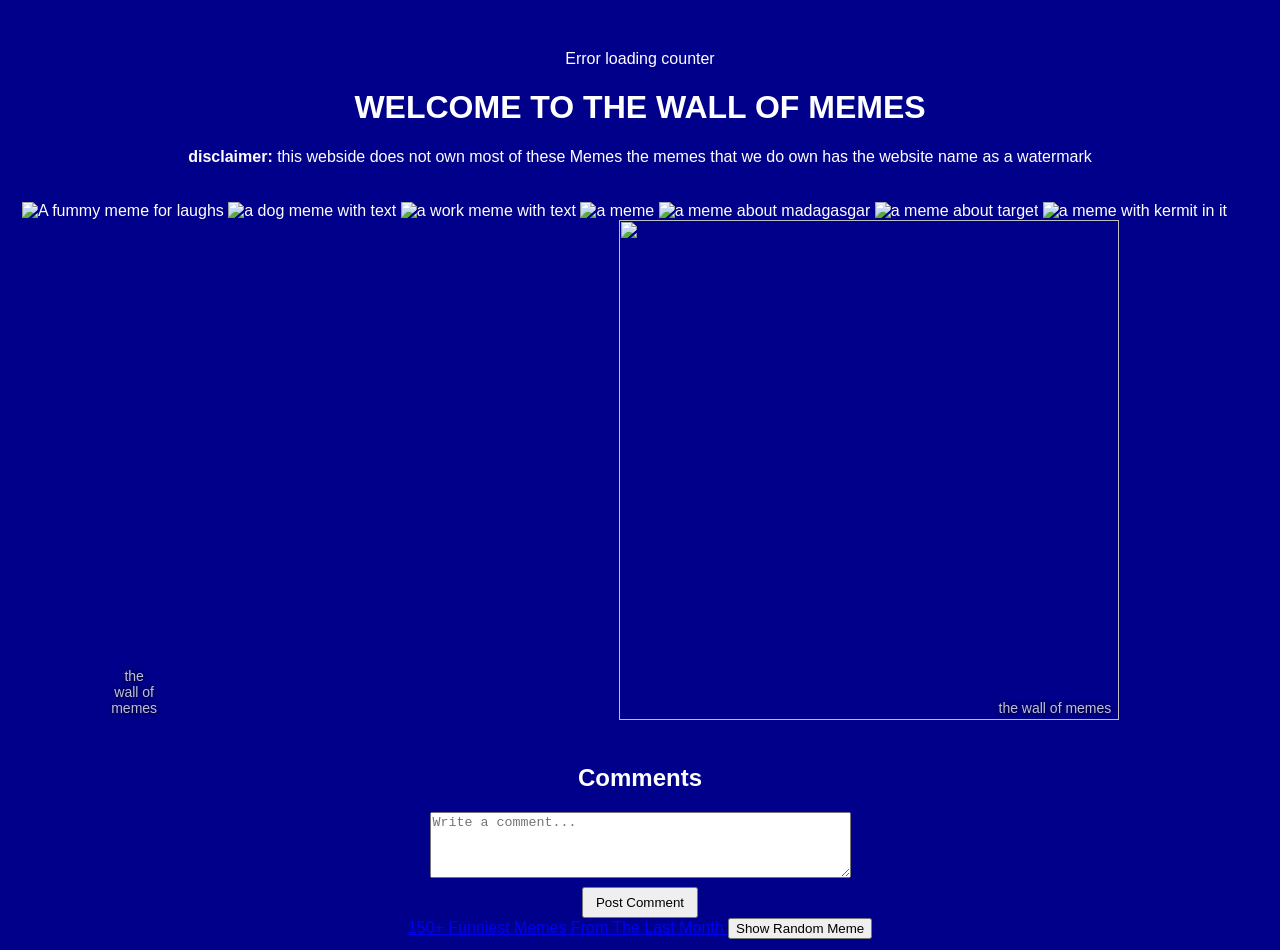
==== index.html @ 1277c08f "forced change" ====
<!DOCTYPE html>
<html>
<head>
  <title>THE WALL OF MEMES</title>
  <link rel="stylesheet" href="./style.css">
</head>
<body>
  <span id="counterDisplay">Loading...</span>

  <h1>WELCOME TO THE WALL OF MEMES</h1>
<p><strong>disclaimer:</strong> this webside does not own most of these Memes the memes that we do own has the website name as a watermark</p>
<section id="memes">
<img src="https://brobible.com/wp-content/uploads/2023/03/funny-procrastination-memes.jpg" alt="A fummy meme for laughs" width="500" />
<img src="https://www.boredpanda.com/blog/wp-content/uploads/2023/06/relatable-funny-memes-jokes-cover_800.jpg" alt=" a dog meme with text" width="500" />
<img src="https://www.boredpanda.com/blog/wp-content/uploads/2022/09/relatable-funny-memes-cover_800.png" alt="a work meme with text" width="500" />
<img src="https://hotinsocialmedia.com/wp-content/uploads/2020/08/05-2.jpg" alt="a meme" width="500" />
<img src="https://static.boredpanda.com/blog/wp-content/uploads/2022/09/relatable-funny-memes-66-6329c40882c19__700.jpg" alt="a meme about madagasgar" width="500" />
<img src="https://static.boredpanda.com/blog/wp-content/uploads/2022/09/relatable-funny-memes-73-6329c72572ef4__700.jpg" alt="a meme about target" width="500" />
<img src="https://static.boredpanda.com/blog/wp-content/uploads/2022/09/relatable-funny-memes-22-63284d45ebe28__700.jpg" alt="a meme with kermit in it" width="500" />
<img src="https://static.boredpanda.com/blog/wp-content/uploads/2022/09/relatable-funny-memes-65-63282025e6bdf__700.jpg" alt="" width="500" />
<img src="https://static.boredpanda.com/blog/wp-content/uploads/2022/09/relatable-funny-memes-70-6329c5f29b935__700.jpg" alt="" width="500" />
<img src="https://static.boredpanda.com/blog/wp-content/uploads/2022/09/relatable-funny-memes-34-63281fe6a43d5__700.jpg" alt="" width="500" />
<img src="https://static.boredpanda.com/blog/wp-content/uploads/2022/09/relatable-funny-memes-25-63285008e84cd__700.jpg" alt="" width="500" />
<img src="https://static.boredpanda.com/blog/wp-content/uploads/2022/09/relatable-funny-memes-17-63281fc68b90e__700.jpg" alt="" width="500" />
<img src="https://static.boredpanda.com/blog/wp-content/uploads/2022/09/relatable-funny-memes-18-632849496a255__700.jpg" alt="" width="500" />
<img src="https://static.boredpanda.com/blog/wp-content/uploads/2023/06/relatable-funny-memes-jokes-31-6492a712c0540__700.jpg" alt="" width="500" />
<img src="https://i.kym-cdn.com/photos/images/facebook/002/455/325/a5d.png" alt="" width="500" />
<div class="meme">
<img src="https://cdn.imageurlgenerator.com/uploads/479279be-6ec1-40d3-a1d0-863fde8b6946.png" alt="" width="750" />
</div>
<img src="https://static.boredpanda.com/blog/wp-content/uploads/2023/09/9-64f1d66c37132__700.jpg" alt="" width="500">
<img src="https://static.boredpanda.com/blog/wp-content/uploads/2023/09/13-64f1d9f04a73b__700.jpg" alt="" width="500">
<img src="https://static.boredpanda.com/blog/wp-content/uploads/2023/08/4-64f074448cab8__700.jpg" alt="" width="500">
<img src="https://static.boredpanda.com/blog/wp-content/uploads/2023/09/14-64f1da7977673__700.jpg" alt="" width="500">
<img src="https://static.boredpanda.com/blog/wp-content/uploads/2023/09/16-64f1dc7dc8863__700.jpg" alt="" width="500">
<img src="https://static.boredpanda.com/blog/wp-content/uploads/2023/09/15-64f1dba01484f__700.jpg" alt="" width="500">
<img src="https://static.boredpanda.com/blog/wp-content/uploads/2023/08/10-64f07c0a20a9f__700.jpg" alt="" width="500">
<img src="https://static.boredpanda.com/blog/wp-content/uploads/2023/09/25-64f1dfad9bfeb__700.jpg" alt="" width="500">
<img src="https://static.boredpanda.com/blog/wp-content/uploads/2023/08/14-64eef5d2bf61f__700.jpg" alt="" width="500">
<img src="https://static.boredpanda.com/blog/wp-content/uploads/2023/08/75-64eefe711505f__700.jpg" alt="" width="500">
<img src="https://static.boredpanda.com/blog/wp-content/uploads/2023/08/3-64f07301ca781__700.jpg" alt="" width="500">
<img src="https://static.boredpanda.com/blog/wp-content/uploads/2023/08/8-64eef56d2504a__700.jpg" alt="" width="500">
<img src="https://static.boredpanda.com/blog/wp-content/uploads/2024/05/funny-uncomfortable-memes-88-66543c8495205__700.jpg" alt="" width="500">
<img src="https://static.boredpanda.com/blog/wp-content/uploads/2023/03/0d-6426d1ac75e7c__700.jpg" alt="" width="500">
<img src="https://static.boredpanda.com/blog/wp-content/uploads/2023/03/0b-6426a54669f15__700.jpg" alt="" width="500">
<img src="https://static.boredpanda.com/blog/wp-content/uploads/2023/03/0b-6426a2c9f3615__700.jpg" alt="" width="500">
<img src="https://static.boredpanda.com/blog/wp-content/uploads/2023/03/98-6426886440e6d__700.jpg" alt="" width="500">
<img src="https://static.boredpanda.com/blog/wp-content/uploads/2023/03/0b-64269ea0d79f6__700.jpg" alt="" width="500">
<img src="https://static.boredpanda.com/blog/wp-content/uploads/2023/03/0a-64269791ed1b9__700.jpg" alt="" width="500">
<img src="https://static.boredpanda.com/blog/wp-content/uploads/2023/03/0d-6426c7886fce8__700.jpg" alt="" width="500">
<img src="https://static.boredpanda.com/blog/wp-content/uploads/2023/03/57-64268800d4827__700.jpg" alt="" width="500">
<img src="https://static.boredpanda.com/blog/wp-content/uploads/2023/03/20-642687ab9344a__700.jpg" alt="" width="500">
<img src="https://static.boredpanda.com/blog/wp-content/uploads/2023/03/101-6426bb12e66a4__700.jpg" alt="" width="500">
<img src="https://static.boredpanda.com/blog/wp-content/uploads/2023/03/30-642687c333daa__700.jpg" alt="" width="500">
<img src="https://static.boredpanda.com/blog/wp-content/uploads/2023/03/91-64268853450c4__700.jpg" alt="" width="500">
<img src="https://static.boredpanda.com/blog/wp-content/uploads/2023/03/75-6426882f2cc46__700.jpg" alt="" width="500">
<img src="https://static.boredpanda.com/blog/wp-content/uploads/2023/03/62-6426880d2f157__700.jpg" alt="" width="500">
<img src="https://static.boredpanda.com/blog/wp-content/uploads/2023/03/76-6426883130195__700.jpg" alt="" width="500">
<img src="https://static.boredpanda.com/blog/wp-content/uploads/2023/03/65-642688164e1a7__700.jpg" alt="" width="500">
<img src="https://static.boredpanda.com/blog/wp-content/uploads/2023/03/51-642687f246e83__700.jpg" alt="" width="500">
<img src="https://static.boredpanda.com/blog/wp-content/uploads/2023/03/96-6426885f3f94c__700.jpg" alt="" width="500">
<img src="https://static.boredpanda.com/blog/wp-content/uploads/2023/03/78-642688353083e__700.jpg" alt="" width="500">
<img src="https://static.boredpanda.com/blog/wp-content/uploads/2023/03/39-642687d63ccd5__700.jpg" alt="" width="500">
<img src="https://static.boredpanda.com/blog/wp-content/uploads/2023/03/54-642687fa44fde__700.jpg" alt="" width="500">
<img src="https://static.boredpanda.com/blog/wp-content/uploads/2022/09/relatable-funny-memes-17-63283cbb7142b__700.jpg" alt="" width="500">
<img src="https://static.boredpanda.com/blog/wp-content/uploads/2022/09/relatable-funny-memes-45-63281ffb5bf72__700.jpg" alt="" width="500">
<img src="https://static.boredpanda.com/blog/wp-content/uploads/2022/09/relatable-funny-memes-81-632820520300b__700.jpg" alt="" width="500">
<img src="https://static.boredpanda.com/blog/wp-content/uploads/2022/09/relatable-funny-memes-104-6328208ecef42__700.jpg" alt="" width="500">
<img src="https://static.boredpanda.com/blog/wp-content/uploads/2022/09/relatable-funny-memes-51-6328200610d67__700.jpg" alt="" width="500">
<img src="https://static.boredpanda.com/blog/wp-content/uploads/2022/09/relatable-funny-memes-108-63282096a60f8__700.jpg" alt="" width="500">
<img src="https://static.boredpanda.com/blog/wp-content/uploads/2022/09/relatable-funny-memes-76-63282044c800c__700.jpg" alt="" width="500">
<img src="https://static.boredpanda.com/blog/wp-content/uploads/2022/09/relatable-funny-memes-90-6328206ae68d9__700.jpg" alt="" width="500">
<img src="https://static.boredpanda.com/blog/wp-content/uploads/2022/09/relatable-funny-memes-8-63281fb3c3805__700.jpg" alt="" width="500">
<img src="https://static.boredpanda.com/blog/wp-content/uploads/2022/09/relatable-funny-memes-75-63282041d4fb2__700.jpg" alt="" width="500">
<img src="https://static.boredpanda.com/blog/wp-content/uploads/2022/09/relatable-funny-memes-27-6328530526689__700.jpg" alt="" width="500">
<img src="https://static.boredpanda.com/blog/wp-content/uploads/2022/09/relatable-funny-memes-29-6328543dcdcbc__700.jpg" alt="" width="500">
<img src="https://static.boredpanda.com/blog/wp-content/uploads/2022/09/relatable-funny-memes-71-6329c64cc5683__700.jpg" alt="" width="500">
<img src="https://static.boredpanda.com/blog/wp-content/uploads/2022/09/relatable-funny-memes-68-6329c5019df64__700.jpg" alt="" width="500">
<img src="https://static.boredpanda.com/blog/wp-content/uploads/2022/09/relatable-funny-memes-72-6329c6ae9beb9__700.jpg" alt="" width="500">
<img src="https://static.boredpanda.com/blog/wp-content/uploads/2022/09/relatable-funny-memes-74-6329c7917f219__700.jpg" alt="" width="500">
<img src="https://static.boredpanda.com/blog/wp-content/uploads/2022/09/relatable-funny-memes-6-63282ce78be0b__700.jpg" alt="" width="500">
<img src="https://static.boredpanda.com/blog/wp-content/uploads/2022/09/relatable-funny-memes-13-6328359e920f9__700.jpg" alt="" width="500">
<img src="https://static.boredpanda.com/blog/wp-content/uploads/2022/09/relatable-funny-memes-21-63284c306725f__700.jpg" alt="" width="500">
<img src="https://static.boredpanda.com/blog/wp-content/uploads/2022/09/relatable-funny-memes-23-63281fd2f1184__700.jpg" alt="" width="500">
<img src="https://static.boredpanda.com/blog/wp-content/uploads/2022/09/relatable-funny-memes-20-63284b0b82039__700.jpg" alt="" width="500">
<img src="https://static.boredpanda.com/blog/wp-content/uploads/2022/09/relatable-funny-memes-4-63282a68bb4b2__700.jpg" alt="" width="500">
<img src="https://static.boredpanda.com/blog/wp-content/uploads/2022/09/relatable-funny-memes-11-632858291987c__700.jpg" alt="" width="500">
<img src="https://static.boredpanda.com/blog/wp-content/uploads/2022/09/relatable-funny-memes-28-6328537ce55e1__700.jpg" alt="" width="500">
<img src="https://static.boredpanda.com/blog/wp-content/uploads/2022/09/relatable-funny-memes-30-63281fdee3d78__700.jpg" alt="" width="500">
<img src="https://static.boredpanda.com/blog/wp-content/uploads/2022/09/relatable-funny-memes-23-63284df8d54d0__700.jpg" alt="" width="500">
<img src="https://static.boredpanda.com/blog/wp-content/uploads/2022/09/relatable-funny-memes-10-63283203a0be7__700.jpg" alt="" width="500">
<img src="https://static.boredpanda.com/blog/wp-content/uploads/2022/09/relatable-funny-memes-19-63284a3901820__700.jpg" alt="" width="500">
<img src="https://static.boredpanda.com/blog/wp-content/uploads/2022/09/relatable-funny-memes-26-632851bc6c00f__700.jpg" alt="" width="500">
<img src="https://static.boredpanda.com/blog/wp-content/uploads/2022/09/relatable-funny-memes-85-6328205dbea29__700.jpg" alt="" width="500">
<img src="https://i.kym-cdn.com/photos/images/newsfeed/002/672/688/17c.jpg" alt="" width="500">
<img src="https://static.boredpanda.com/blog/wp-content/uploads/2025/01/relatable-memes-jokes-memespointt-10-677cf9f8b57aa__700.jpg" alt="" width="500">
<img src="https://static.boredpanda.com/blog/wp-content/uploads/2025/01/relatable-memes-jokes-memespointt-35-677e714a64c1c__700.jpg" alt="" width="500">
<img src="https://static.boredpanda.com/blog/wp-content/uploads/2025/01/relatable-memes-jokes-memespointt-32-677e7089d37ed__700.jpg" alt="" width="500">
<img src="https://static.boredpanda.com/blog/wp-content/uploads/2025/01/relatable-memes-jokes-memespointt-37-677e71d07e283__700.jpg" alt="" width="500">
<img src="https://static.boredpanda.com/blog/wp-content/uploads/2025/01/relatable-memes-jokes-memespointt-44-677e7378d50ad__700.jpg" alt="" width="500">
<img src="https://static.boredpanda.com/blog/wp-content/uploads/2025/01/relatable-memes-jokes-memespointt-23-677d100758834__700.jpg" alt="" width="500">
<img src="https://static.boredpanda.com/blog/wp-content/uploads/2025/01/relatable-memes-jokes-memespointt-31-677e705b1f746__700.jpg" alt="" width="500">
<img src="https://static.boredpanda.com/blog/wp-content/uploads/2025/01/relatable-memes-jokes-memespointt-5-677cf780dac32__700.jpg" alt="" width="500">
<img src="https://static.boredpanda.com/blog/wp-content/uploads/2025/01/relatable-memes-jokes-memespointt-14-677cfece125a2__700.jpg" alt="" width="500">
<img src="https://static.boredpanda.com/blog/wp-content/uploads/2025/01/relatable-memes-jokes-memespointt-36-677e7189b29e6__700.jpg" alt="" width="500">
<img src="https://static.boredpanda.com/blog/wp-content/uploads/2025/01/relatable-memes-jokes-memespointt-13-677cfe4e9534d__700.jpg" alt="" width="500">
<img src="https://static.boredpanda.com/blog/wp-content/uploads/2025/01/relatable-memes-jokes-memespointt-42-677e72d197be8__700.jpg" alt="" width="500">
<img src="https://static.boredpanda.com/blog/wp-content/uploads/2025/01/relatable-memes-jokes-memespointt-28-677d13d4d7be7__700.jpg" alt="" width="500">
<img src="https://static.boredpanda.com/blog/wp-content/uploads/2025/01/relatable-memes-jokes-memespointt-40-677e727a2bbb6__700.jpg" alt="" width="500">
<img src="https://static.boredpanda.com/blog/wp-content/uploads/2025/01/Cw95ZfXSSkf-png__700.jpg" alt="" width="500">
<img src="https://static.boredpanda.com/blog/wp-content/uploads/2025/01/relatable-memes-jokes-memespointt-20-677d01e00dca2__700.jpg" alt="" width="500">
<img src="https://static.boredpanda.com/blog/wp-content/uploads/2025/01/CyGhEAHSRoY-png__700.jpg" alt="" width="500">
<img src="https://static.boredpanda.com/blog/wp-content/uploads/2025/01/Cyy2eSgSn_o-png__700.jpg" alt="" width="500">
<img src="https://static.boredpanda.com/blog/wp-content/uploads/2025/01/relatable-memes-jokes-memespointt-43-677e7303d7dd4__700.jpg" alt="" width="500">
<img src="https://static.boredpanda.com/blog/wp-content/uploads/2025/01/relatable-memes-jokes-memespointt-9-677cf96a0c950__700.jpg" alt="" width="500">
<img src="https://static.boredpanda.com/blog/wp-content/uploads/2025/01/relatable-memes-jokes-memespointt-11-677cfd5e84402__700.jpg" alt="" width="500">
<img src="https://static.boredpanda.com/blog/wp-content/uploads/2025/01/relatable-memes-jokes-memespointt-16-677cffc14a0b3__700.jpg" alt="" width="500">
<img src="https://static.boredpanda.com/blog/wp-content/uploads/2025/01/C1KvRTxSCl1-png__700.jpg" alt="" width="500">
<img src="https://static.boredpanda.com/blog/wp-content/uploads/2025/01/CnPg5ZHS9d3-png__700.jpg" alt="" width="500">
<img src="https://static.boredpanda.com/blog/wp-content/uploads/2025/01/Cn6EF0lyh0f-png__700.jpg" alt="" width="500">
<img src="https://static.boredpanda.com/blog/wp-content/uploads/2025/01/C32j_UJyk0T-png__700.jpg" alt="" width="500">
<img src="https://static.boredpanda.com/blog/wp-content/uploads/2025/01/CnKQbpzyMPw-png__700.jpg" alt="" width="500">
<img src="https://static.boredpanda.com/blog/wp-content/uploads/2025/01/CnCAQWjSYgd-png__700.jpg" alt="" width="500">
<img src="https://static.boredpanda.com/blog/wp-content/uploads/2025/01/Cl02zLJJ2mE-png__700.jpg" alt="" width="500">
<img src="https://static.boredpanda.com/blog/wp-content/uploads/2025/01/Cp5c_syoNW--png__700.jpg" alt="" width="500">
<img src="https://static.boredpanda.com/blog/wp-content/uploads/2025/01/CxoMVLdyRAf-png__700.jpg" alt="" width="500">
<img src="https://static.boredpanda.com/blog/wp-content/uploads/2025/01/C8fTkSEy9rV-png__700.jpg" alt="" width="500">
<img src="https://static.boredpanda.com/blog/wp-content/uploads/2025/01/CzekdpNyOFz-png__700.jpg" alt="" width="500">
<img src="https://static.boredpanda.com/blog/wp-content/uploads/2025/01/C07Mk3gyASV-png__700.jpg" alt="" width="500">
<img src="https://static.boredpanda.com/blog/wp-content/uploads/2025/01/DC4BGwWybna-png__700.jpg" alt="" width="500">
<img src="https://static.boredpanda.com/blog/wp-content/uploads/2025/01/C9XC6AOSdjl-png__700.jpg" alt="" width="500">
<div class="meme">
<img src="https://cdn.imageurlgenerator.com/uploads/2f28fc1b-b870-4985-a655-58d9f8047186.png" alt="" width="500" height="500">
</div>
</section>
<h2>Comments</h2>

<textarea id="commentInput" rows="4" cols="50" placeholder="Write a comment..."></textarea>
<br>
<button id="submitComment">Post Comment</button>

<div id="commentsSection"></div>
<a href="https://trending.knowyourmeme.com/editorials/collections/150-funniest-memes-from-the-last-month">150+ Funniest Memes From The Last Month
</a>
<script>
async function updateCounter() {
  try {
    const res = await fetch("https://visitor-counter-backend-ilcp.onrender.com/counter");
    const data = await res.json();
    document.getElementById("counterDisplay").textContent =
      "Visitors: " + data.count;
  } catch (err) {
    document.getElementById("counterDisplay").textContent =
      "Error loading counter";
  }
}

updateCounter();
</script>

<button id="randomMemeBtn">Show Random Meme</button>

<div id="randomMemeDisplay" style="text-align:center; margin-top:20px;">
</div>
<!-- force deploy -->
<!-- Link your external JS file -->
<script src="script.js"></script>
</body>
</html>
---- style.css ----
/* --- Global layout --- */
html, body {
  height: 100%;
  margin: 0;
}

/* --- Page background + base styling --- */
body {
  background: darkblue;
  color: white;
  font-family: Arial, sans-serif;
  text-align: center;
  padding-top: 50px;
}

/* --- Meme section wallpaper --- */
#memes {
  background-image: url("https://copilot.microsoft.com/th/id/BCO.924711ce-c30a-46e8-b870-6be19506f15c.png");
  background-repeat: repeat;
  background-size: 1500px 1500px;
  background-position: top left;
  padding: 20px;
}

/* --- Gallery image styling --- */
.gallery img {
  width: 100%;
  border-radius: 10px;
  border: 3px solid #ff0066;
  transition: transform 0.25s ease, box-shadow 0.25s ease, filter 0.25s ease;
}

.gallery img:hover {
  transform: scale(1.08);
  box-shadow: 0 0 25px #ff0066;
  filter: brightness(1.15);
}

/* --- Meme watermark overlay --- */
.meme {
  position: relative;
  display: inline-block;
}

.meme::after {
  content: "the wall of memes";
  position: absolute;
  bottom: 8px;
  right: 8px;
  font-size: 14px;
  color: rgba(255, 255, 255, 0.75);
  text-shadow: 0 0 5px black;
  pointer-events: none;
}

/* --- Title styling --- */
#title {
  color: red;
}

/* --- Comments section --- */
#commentsSection p {
  background: #f0f0f0;
  color: black;
  padding: 10px;
  border-radius: 6px;
  margin-top: 10px;
  width: 400px;
}

#submitComment {
  margin-top: 5px;
  padding: 6px 12px;
  cursor: pointer;
}
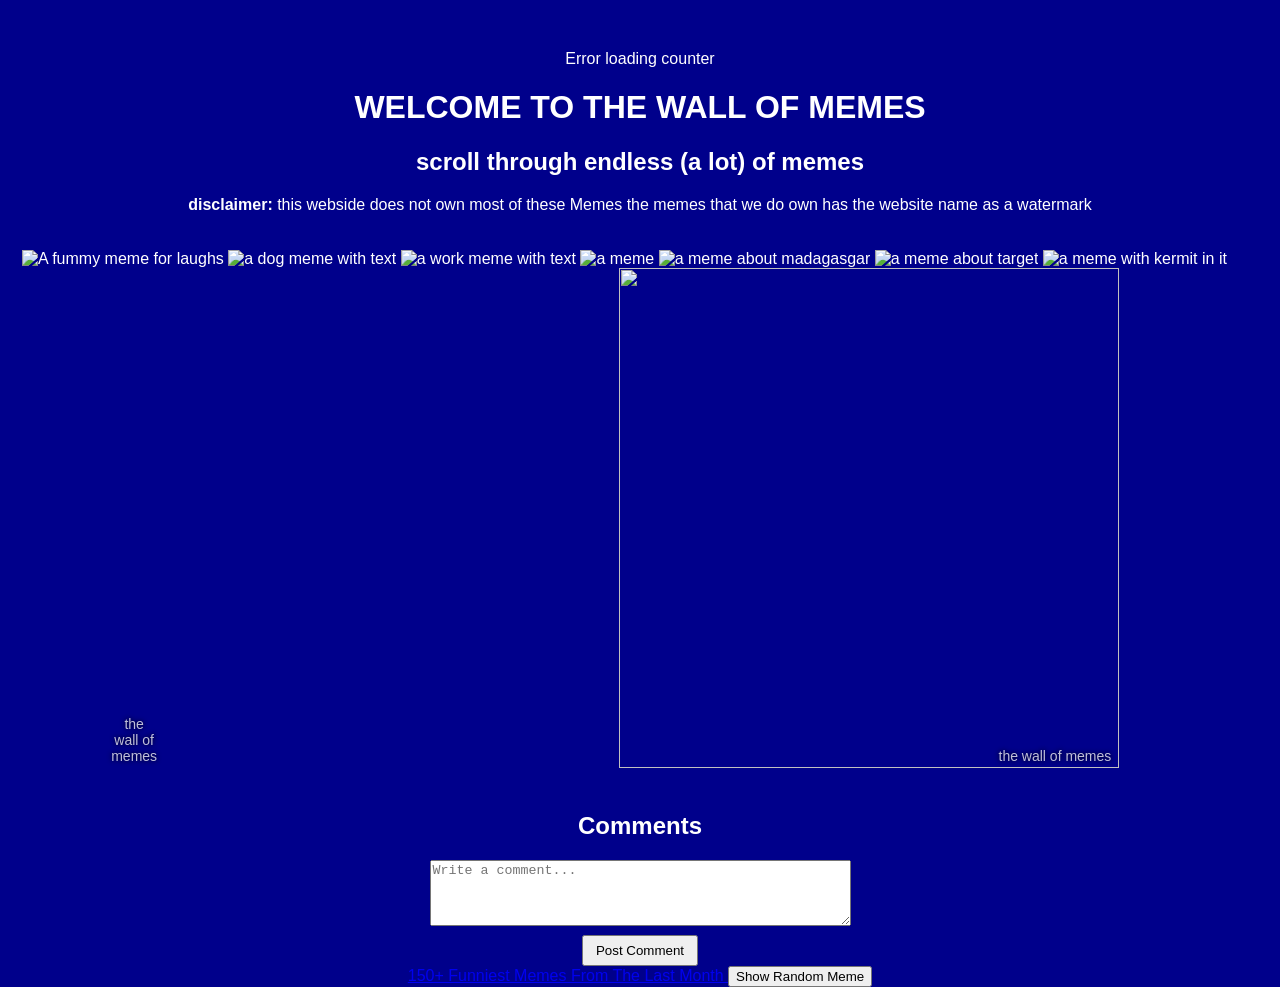
==== commit b1170a6f: "hello" ====
--- a/index.html
+++ b/index.html
@@ -6,8 +6,8 @@
 </head>
 <body>
   <span id="counterDisplay">Loading...</span>
-
   <h1>WELCOME TO THE WALL OF MEMES</h1>
+  <h2>scroll through endless (a lot) of memes</h2>
 <p><strong>disclaimer:</strong> this webside does not own most of these Memes the memes that we do own has the website name as a watermark</p>
 <section id="memes">
 <img src="https://brobible.com/wp-content/uploads/2023/03/funny-procrastination-memes.jpg" alt="A fummy meme for laughs" width="500" />
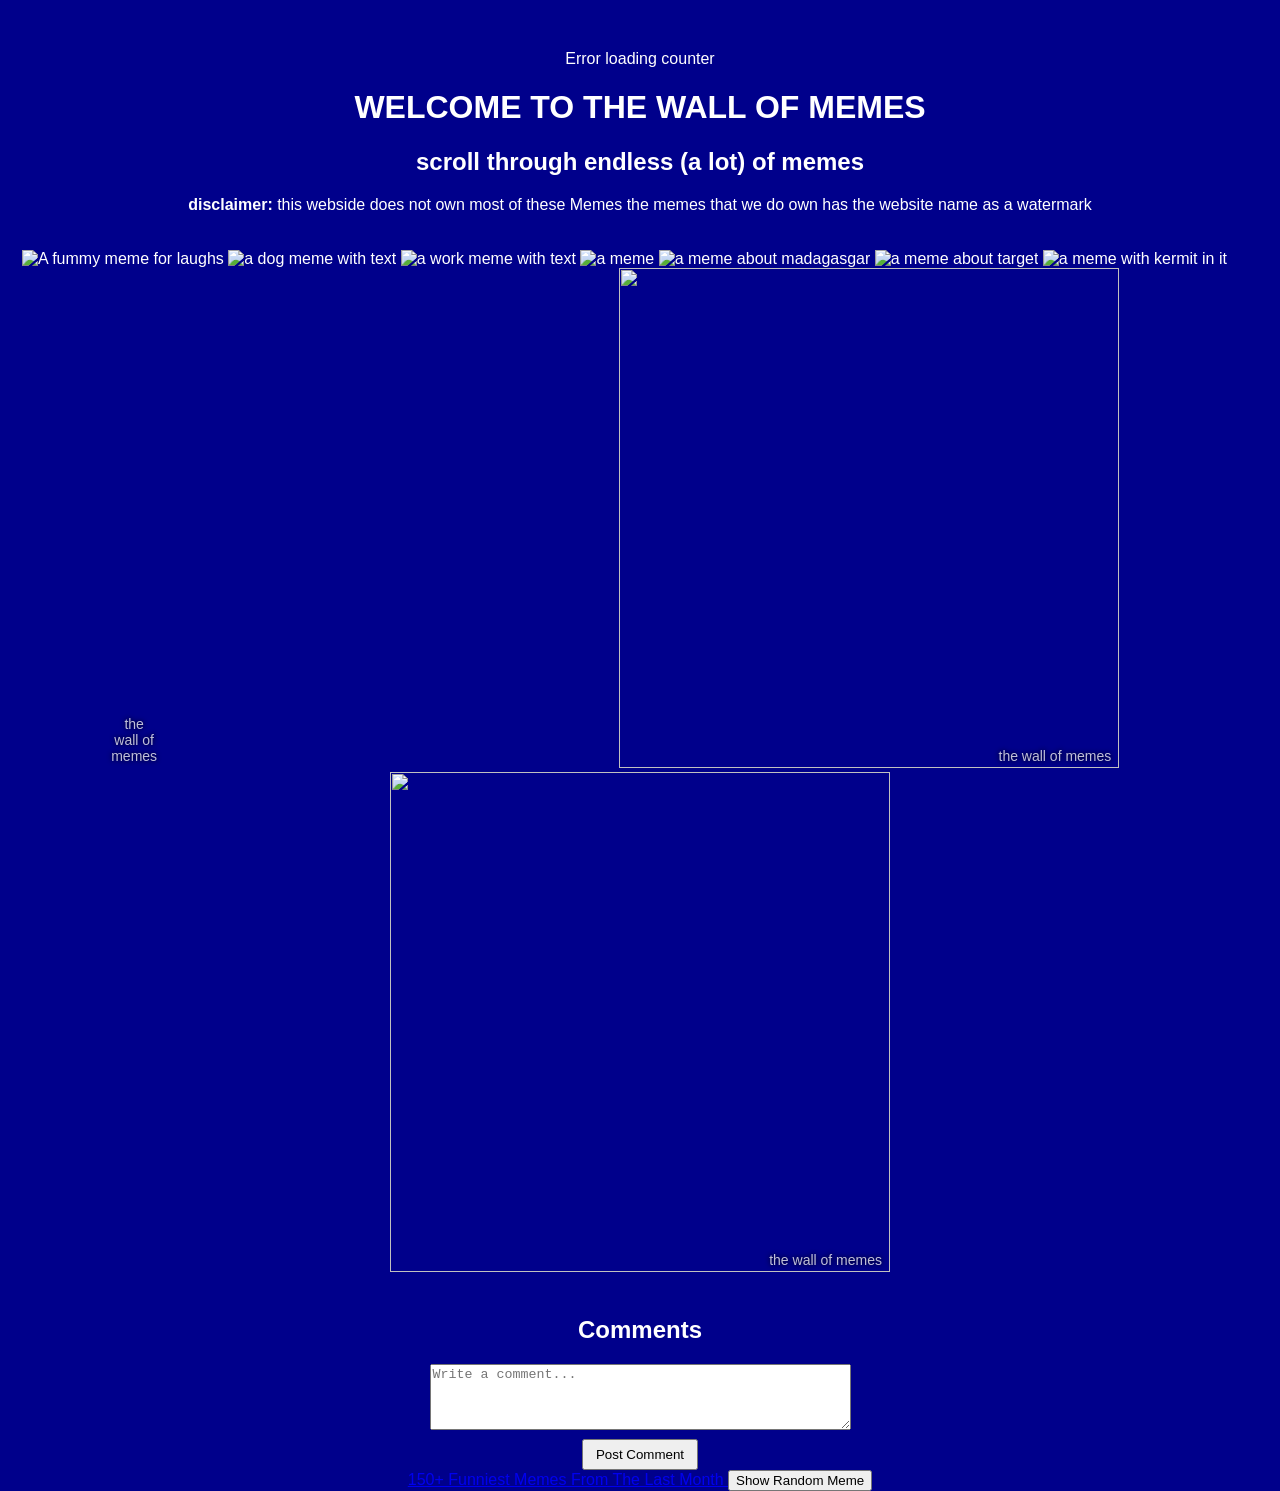
==== commit fa1291d4: "added meme" ====
--- a/index.html
+++ b/index.html
@@ -132,6 +132,10 @@
 <div class="meme">
 <img src="https://cdn.imageurlgenerator.com/uploads/2f28fc1b-b870-4985-a655-58d9f8047186.png" alt="" width="500" height="500">
 </div>
+<div class="meme">
+  <img src="https://cdn.imageurlgenerator.com/uploads/4a2148be-549d-475e-a521-c46efc607e07.png" alt="" width="500" height="500">
+</div>
+
 </section>
 <h2>Comments</h2>
 
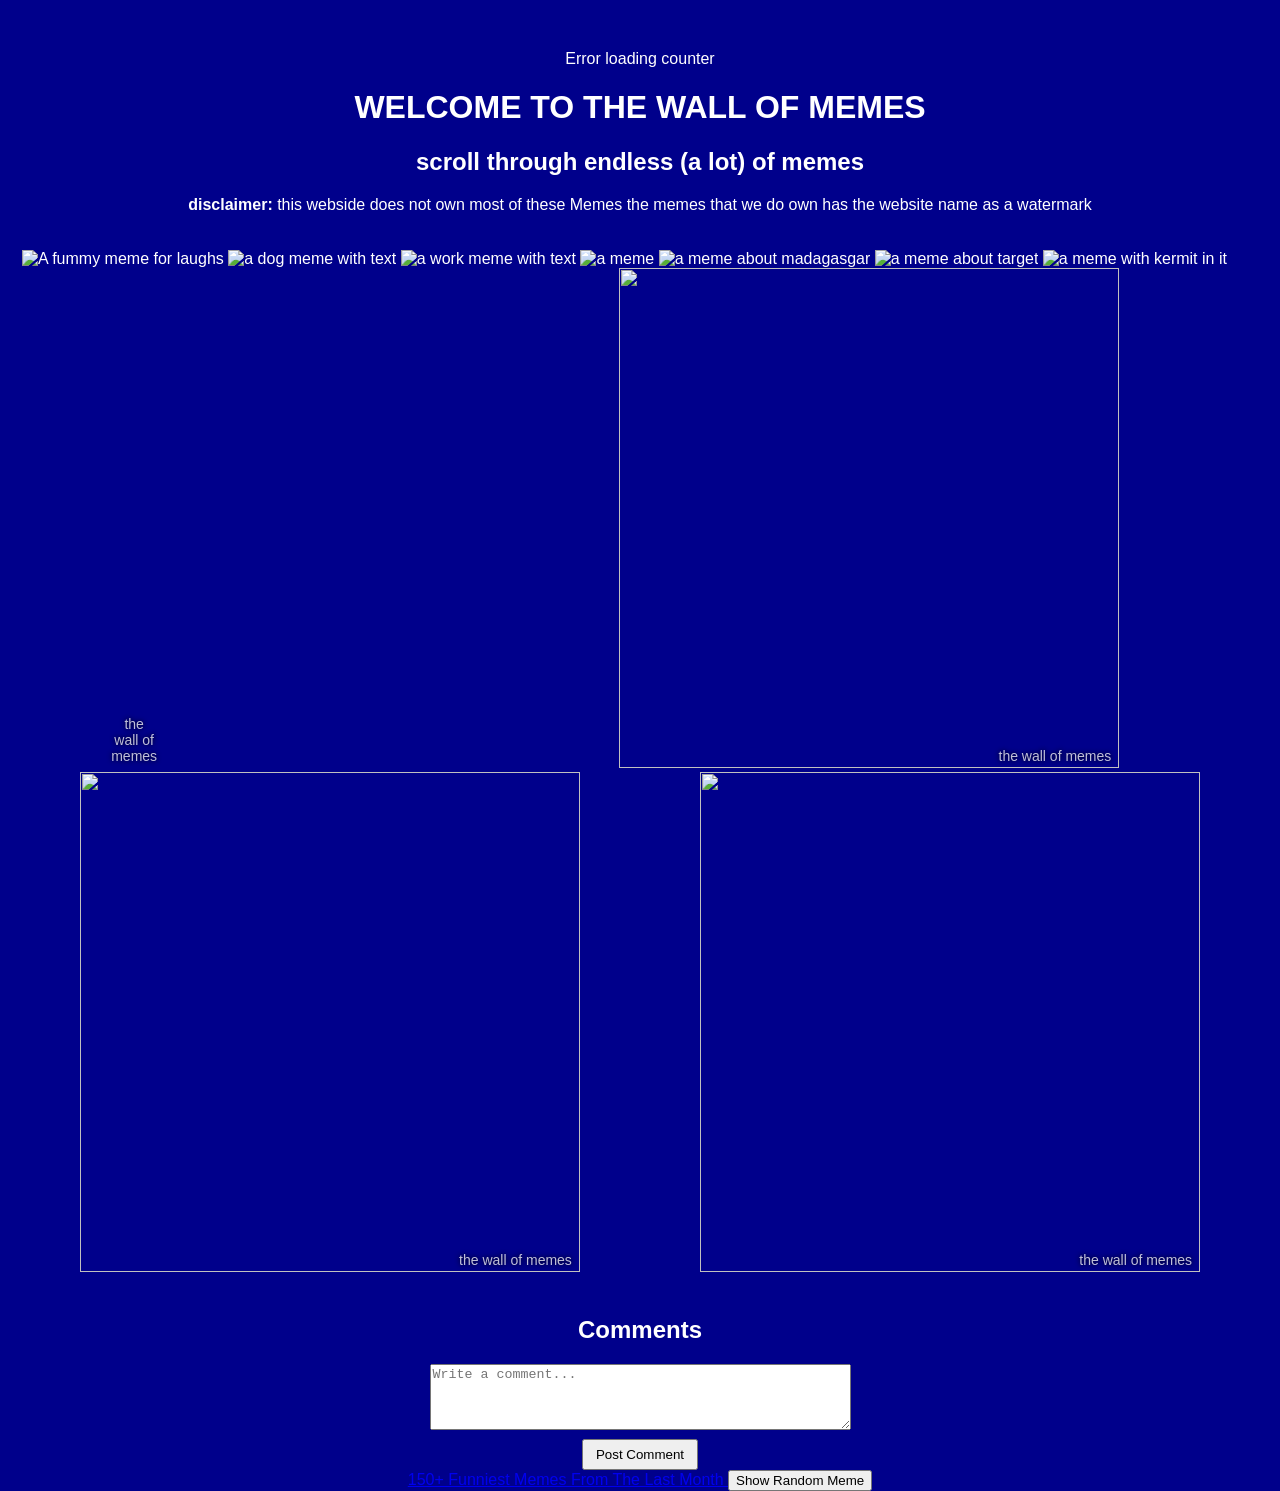
==== commit 5657214c: "memes added (27)" ====
--- a/index.html
+++ b/index.html
@@ -135,6 +135,35 @@
 <div class="meme">
   <img src="https://cdn.imageurlgenerator.com/uploads/4a2148be-549d-475e-a521-c46efc607e07.png" alt="" width="500" height="500">
 </div>
+<img src="https://static.boredpanda.com/blog/wp-content/uploads/2026/06/0-0-6a39ed93336ac__700.jpg" alt="" width="500">
+<img src="https://static.boredpanda.com/blog/wp-content/uploads/2026/06/imgi_35_622730267_18092319164067792_311684605857310901_n-6a39ee0f022b0__700.jpg" alt="" width="500">
+<img src="https://static.boredpanda.com/blog/wp-content/uploads/2026/06/image-1-8-6a26c8c34355c__700.jpg" alt="" width="500">
+<img src="https://static.boredpanda.com/blog/wp-content/uploads/2026/06/tiedyehomie__2026-02-16T015017000Z-6a267918cfe03__700.jpg" alt="" width="500">
+<img src="https://static.boredpanda.com/blog/wp-content/uploads/2026/06/6a26c93c85a8c_random-memes-tiedyehomie__700.jpg" alt="" width="500">
+<img src="https://static.boredpanda.com/blog/wp-content/uploads/2026/06/tiedyehomie__2026-03-16T013729000Z-6a2678cda111a__700.jpg" alt="" width="500">
+<img src="https://static.boredpanda.com/blog/wp-content/uploads/2026/06/6a2f9a4541a32_random-memes-tiedyehomie__700.jpg" alt="" width="500">
+<img src="https://static.boredpanda.com/blog/wp-content/uploads/2026/06/image-1-3-6a2f9933e252b__700.jpg" alt="" width="500">
+<img src="https://static.boredpanda.com/blog/wp-content/uploads/2026/06/image-1-6a26c688a4d6e__700.jpg" alt="" width="500">
+<img src="https://static.boredpanda.com/blog/wp-content/uploads/2026/06/image-1-2-6a26c7080bda7__700.jpg" alt="" width="500">
+<img src="https://static.boredpanda.com/blog/wp-content/uploads/2026/06/tiedyehomie__2025-12-30T145440000Z-6a26795c5ce2a__700.jpg" alt="" width="500">
+<img src="https://static.boredpanda.com/blog/wp-content/uploads/2026/06/6a2f9b0a39ea9_random-memes-tiedyehomie__700.jpg" alt="" width="500">
+<img src="https://static.boredpanda.com/blog/wp-content/uploads/2026/06/tiedyehomie__2026-02-22T121315000Z-6a2679089e0f8__700.jpg" alt="" width="500">
+<img src="https://static.boredpanda.com/blog/wp-content/uploads/2026/06/tiedyehomie__2026-03-21T003645000Z-6a2678c3c204b__700.jpg" alt="" width="500">
+<img src="https://static.boredpanda.com/blog/wp-content/uploads/2026/06/image-1-5-6a26c8276ece2__700.jpg" alt="" width="500">
+<img src="https://static.boredpanda.com/blog/wp-content/uploads/2026/06/tiedyehomie__2025-11-30T025030000Z-6a26798b46a2a__700.jpg" alt="" width="500">
+<img src="https://static.boredpanda.com/blog/wp-content/uploads/2026/06/tiedyehomie__2026-03-27T023225000Z-6a2678b97610c__censored__700.jpg" alt="" width="500">
+<img src="https://static.boredpanda.com/blog/wp-content/uploads/2026/06/tiedyehomie__2026-05-03T123209000Z-6a2678aa7092a__700.jpg" alt="" width="500">
+<img src="https://static.boredpanda.com/blog/wp-content/uploads/2026/06/tiedyehomie__2026-01-24T170945000Z-6a26793c5728d__700.jpg" alt="" width="500">
+<img src="https://static.boredpanda.com/blog/wp-content/uploads/2026/06/image-1-6a2f989be5b1a__700.jpg" alt="" width="500">
+<img src="https://ruinmyweek.com/wp-content/uploads/2024/05/funny-memes-5-1-2469-1024x730.webp" alt="" width="500">
+<img src="https://ruinmyweek.com/wp-content/uploads/2024/05/funny-memes-5-1-2459.jpg" alt="" width="500">
+<img src="https://ruinmyweek.com/wp-content/uploads/2024/05/funny-memes-5-1-2438.jpg" alt="" width="500">
+<img src="https://ruinmyweek.com/wp-content/uploads/2024/05/funny-memes-5-1-2445.jpg" alt="" width="500">
+<img src="https://ruinmyweek.com/wp-content/uploads/2024/05/funny-memes-5-1-2446.webp" alt="" width="500">
+<img src="https://ruinmyweek.com/wp-content/uploads/2024/05/funny-memes-5-1-2450-1024x1280.jpeg" alt="" width="500">
+<div class="meme">
+<img src="https://cdn.imageurlgenerator.com/uploads/82c34ac9-d8db-4edf-a620-aea971f7b0a9.png" alt="" width="500" height="500">
+</div>
 
 </section>
 <h2>Comments</h2>
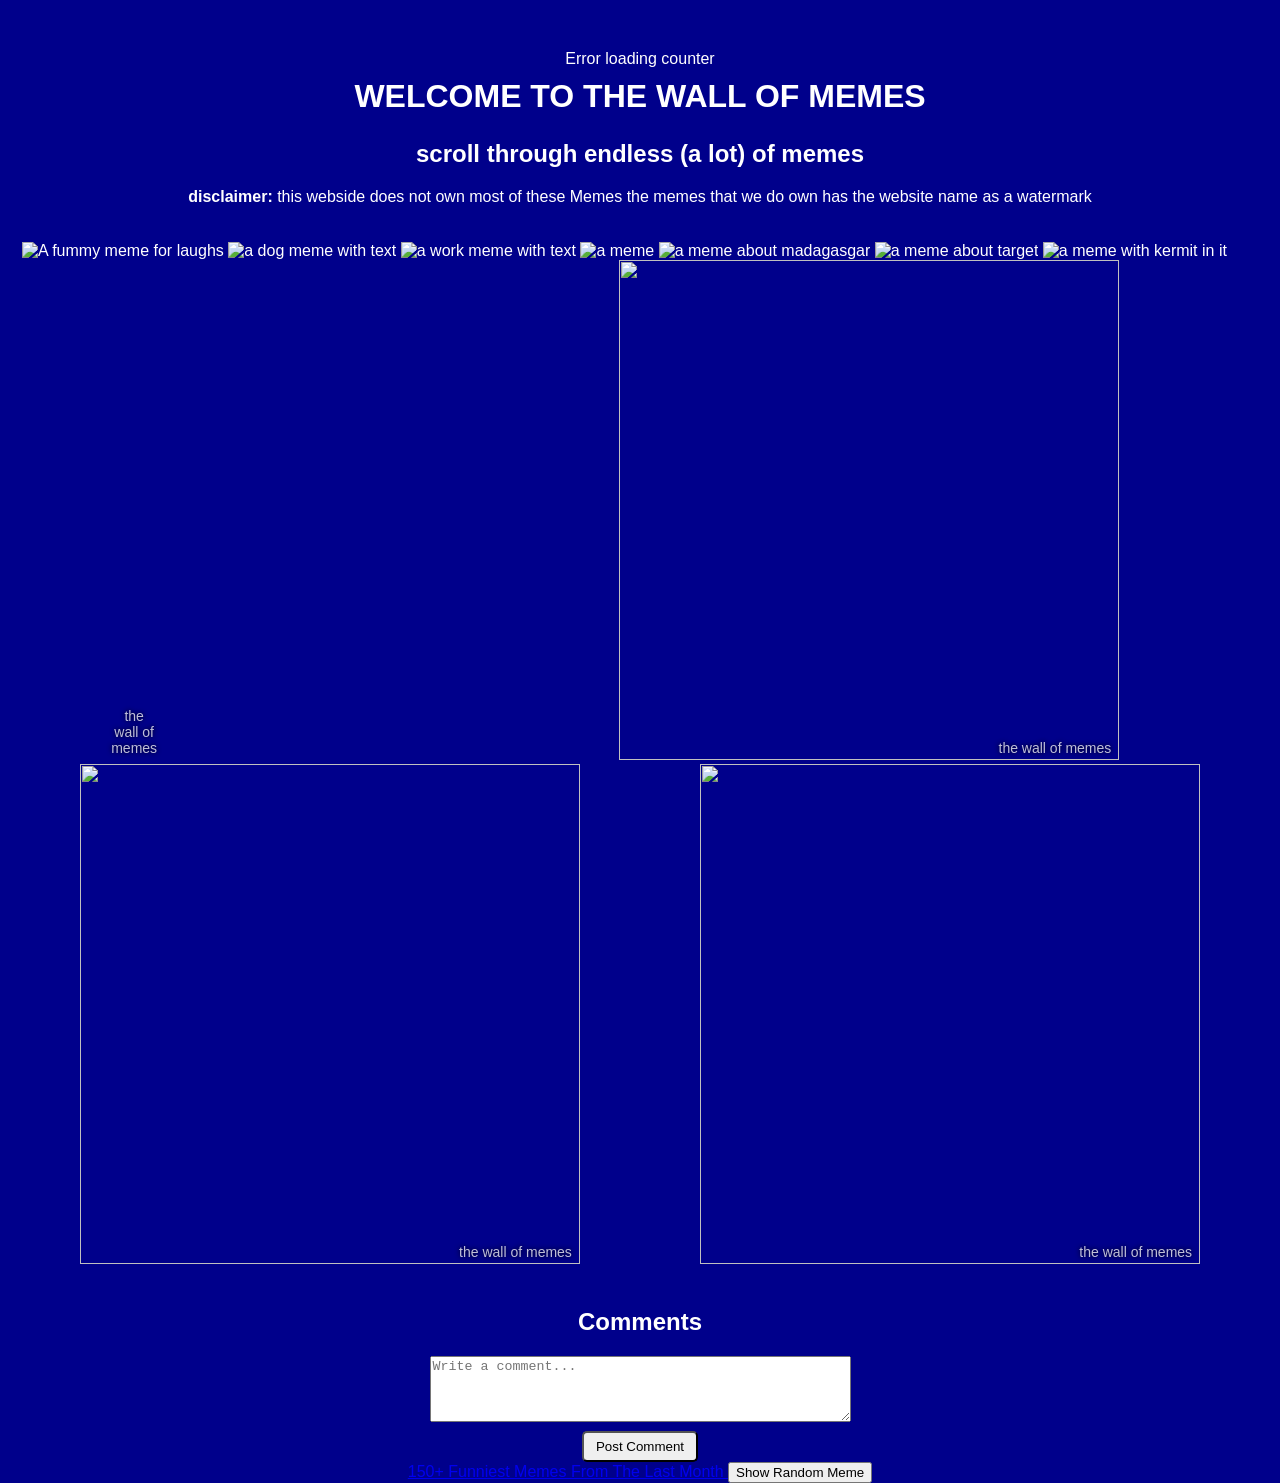
==== commit c9363871: "styling" ====
--- a/index.html
+++ b/index.html
@@ -6,8 +6,8 @@
 </head>
 <body>
   <span id="counterDisplay">Loading...</span>
-  <h1>WELCOME TO THE WALL OF MEMES</h1>
-  <h2>scroll through endless (a lot) of memes</h2>
+  <h1 class="top-message">WELCOME TO THE WALL OF MEMES</h1>
+  <h2 class="message">scroll through endless (a lot) of memes</h2>
 <p><strong>disclaimer:</strong> this webside does not own most of these Memes the memes that we do own has the website name as a watermark</p>
 <section id="memes">
 <img src="https://brobible.com/wp-content/uploads/2023/03/funny-procrastination-memes.jpg" alt="A fummy meme for laughs" width="500" />
--- a/style.css
+++ b/style.css
@@ -71,5 +71,11 @@
 #submitComment {
   margin-top: 5px;
   padding: 6px 12px;
+  border-radius: 5px;
   cursor: pointer;
 }
+.top-message {
+  padding: 5px 5px;
+  margin: 5px 5px;
+  border-radius: 6px;
+}
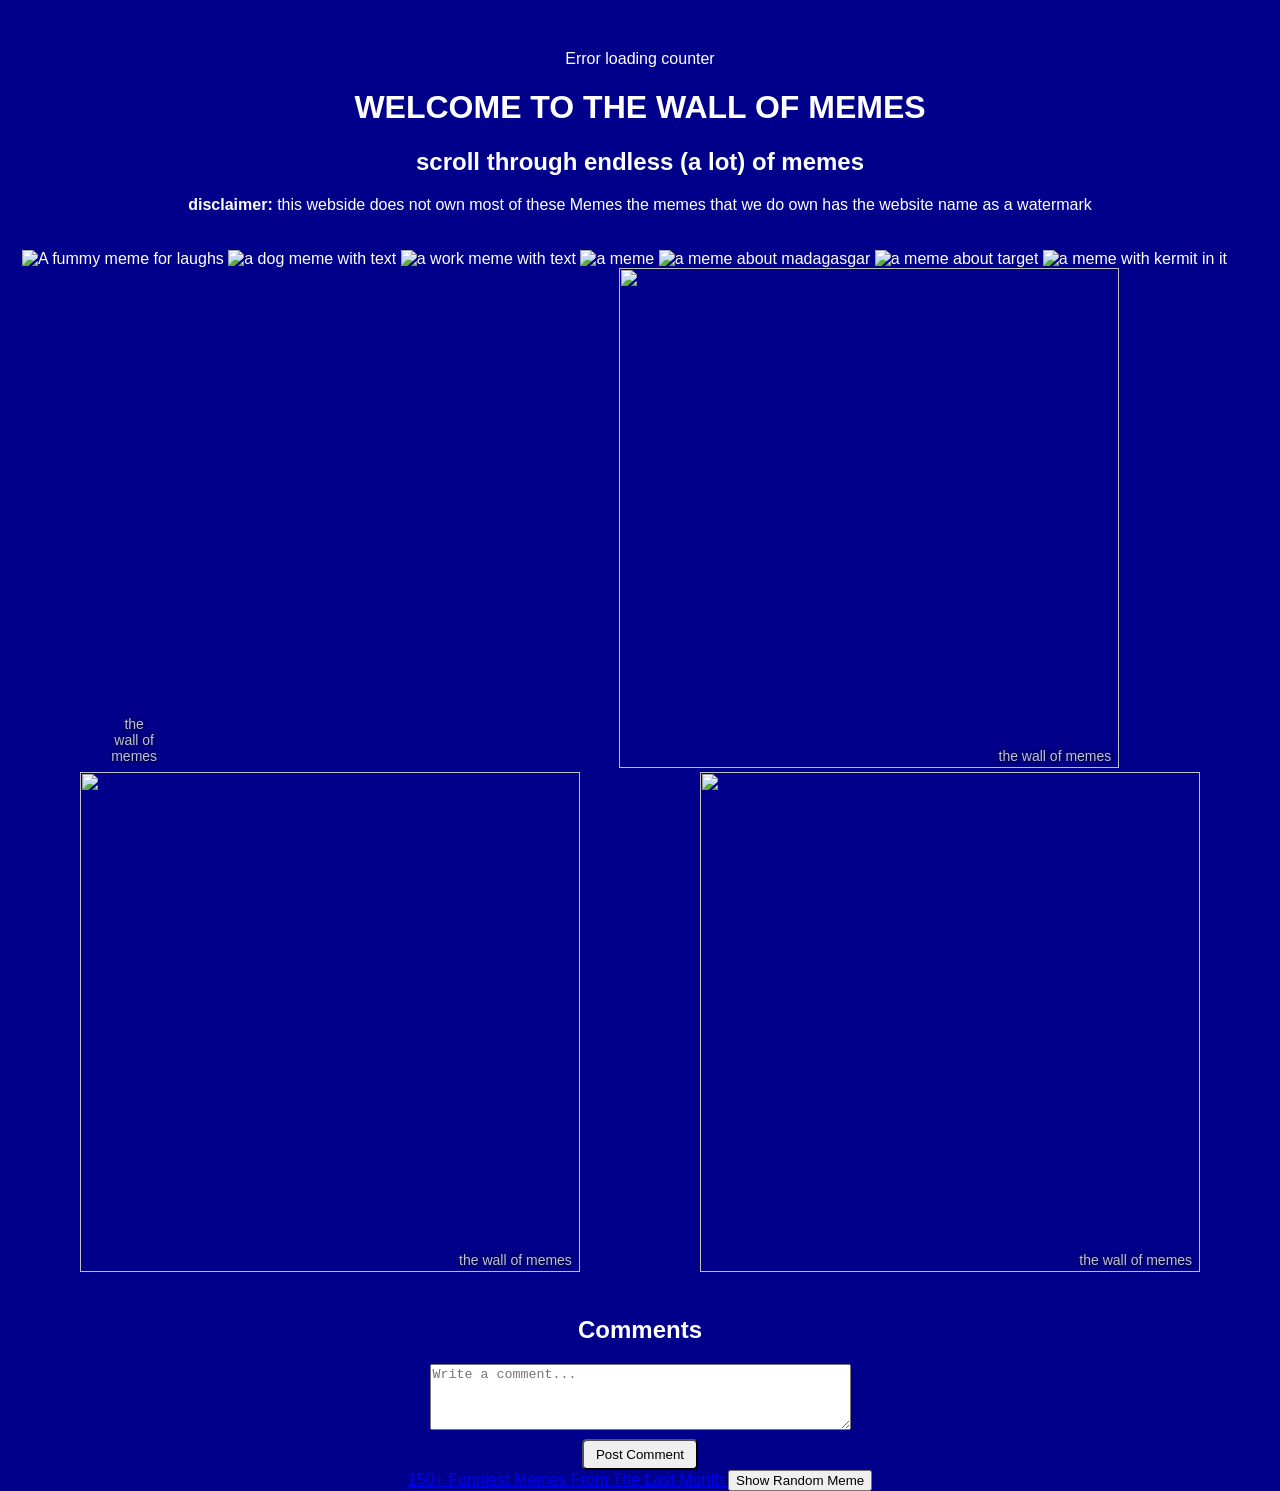
==== commit 0ed16832: "pls work" ====
--- a/index.html
+++ b/index.html
@@ -5,6 +5,7 @@
   <link rel="stylesheet" href="./style.css">
 </head>
 <body>
+  <!--this is a comment-->
   <span id="counterDisplay">Loading...</span>
   <h1 class="top-message">WELCOME TO THE WALL OF MEMES</h1>
   <h2 class="message">scroll through endless (a lot) of memes</h2>
--- a/style.css
+++ b/style.css
@@ -73,9 +73,4 @@
   padding: 6px 12px;
   border-radius: 5px;
   cursor: pointer;
-}
-.top-message {
-  padding: 5px 5px;
-  margin: 5px 5px;
-  border-radius: 6px;
 }
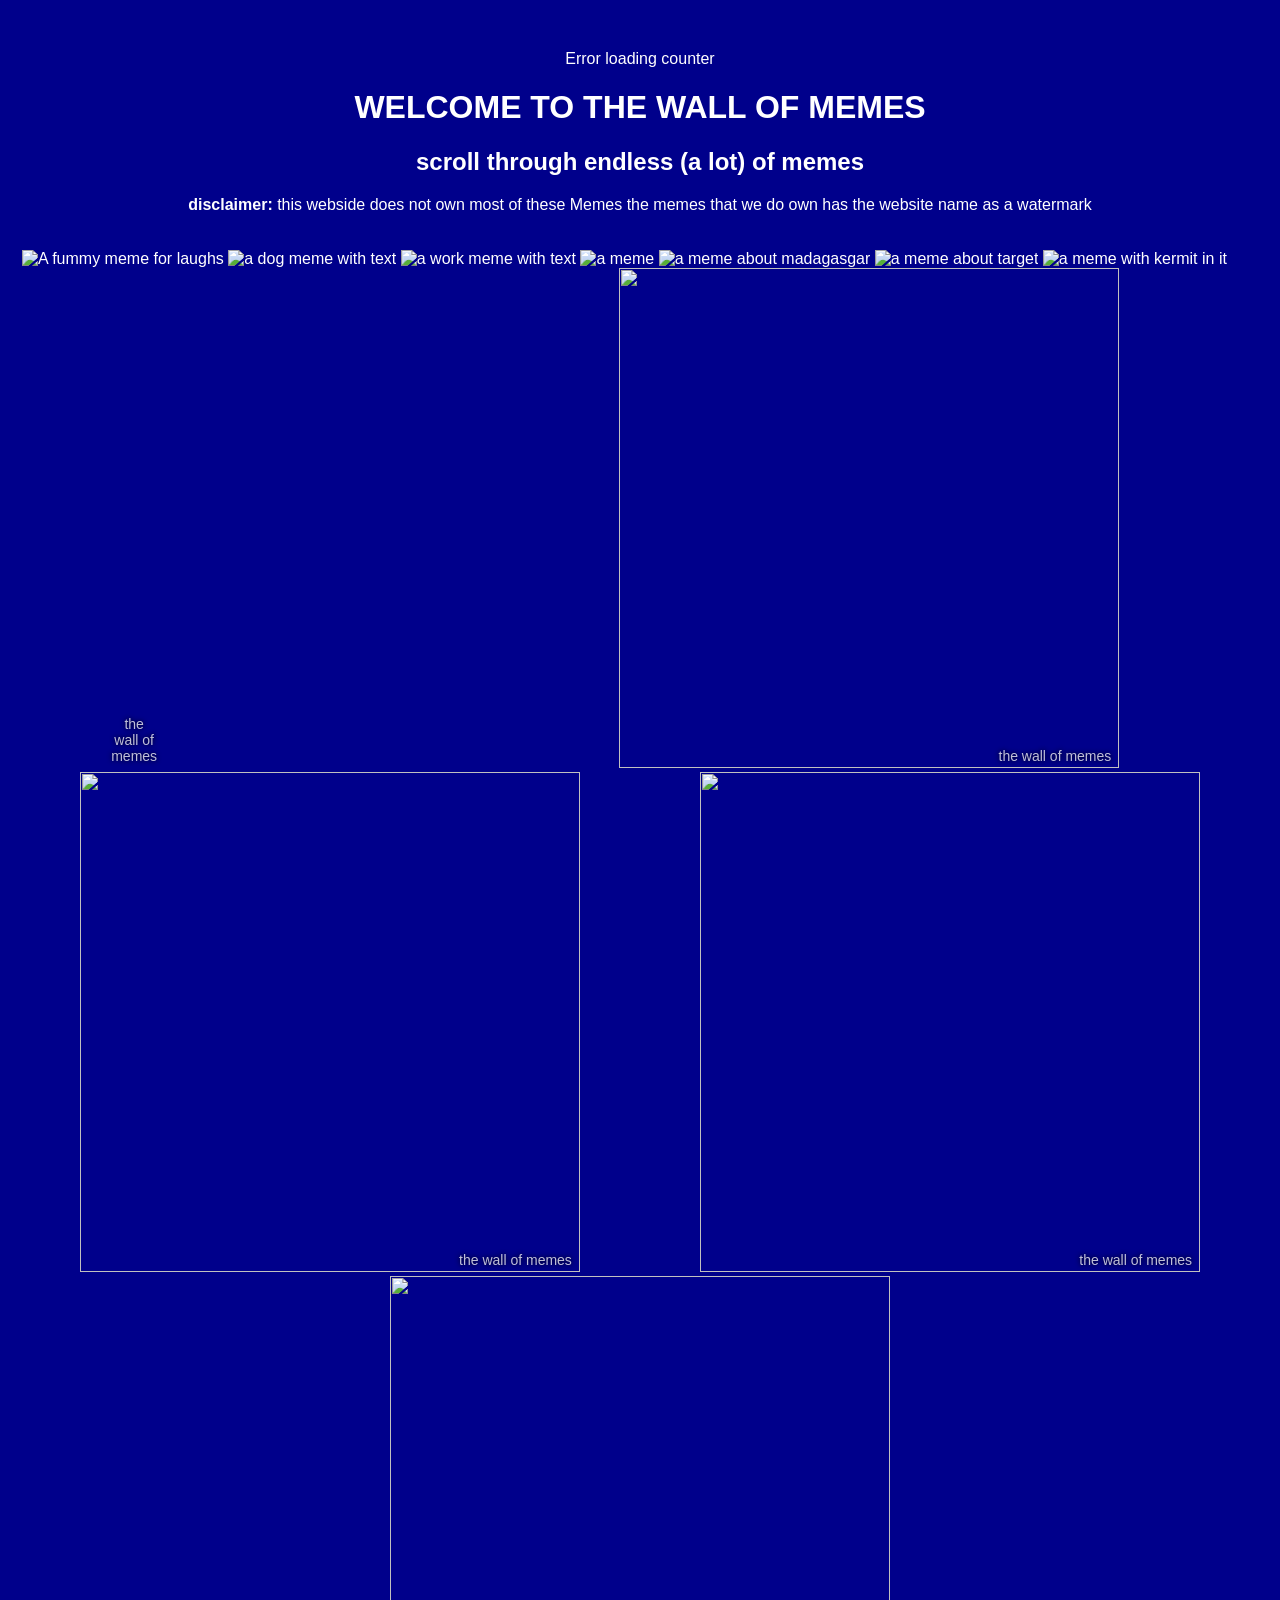
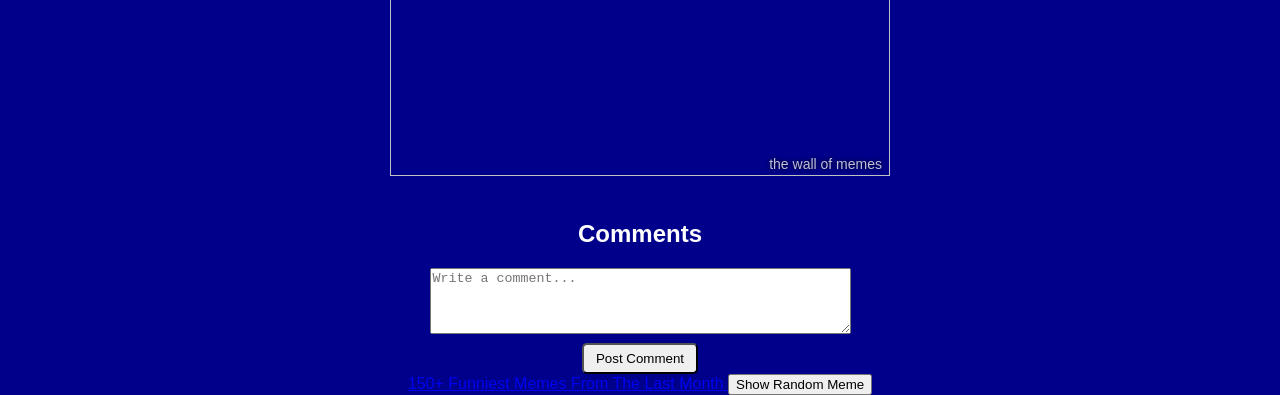
==== commit c1f634f3: "Update index.html" ====
--- a/index.html
+++ b/index.html
@@ -165,6 +165,9 @@
 <div class="meme">
 <img src="https://cdn.imageurlgenerator.com/uploads/82c34ac9-d8db-4edf-a620-aea971f7b0a9.png" alt="" width="500" height="500">
 </div>
+<div class="meme">
+<img src="https://cdn.imageurlgenerator.com/uploads/edda2784-e672-4d90-b2ee-a5dc087663d3.png" alt="" width="500" height="500">
+</div>
 
 </section>
 <h2>Comments</h2>
--- a/style.css
+++ b/style.css
@@ -73,4 +73,4 @@
   padding: 6px 12px;
   border-radius: 5px;
   cursor: pointer;
-}+}
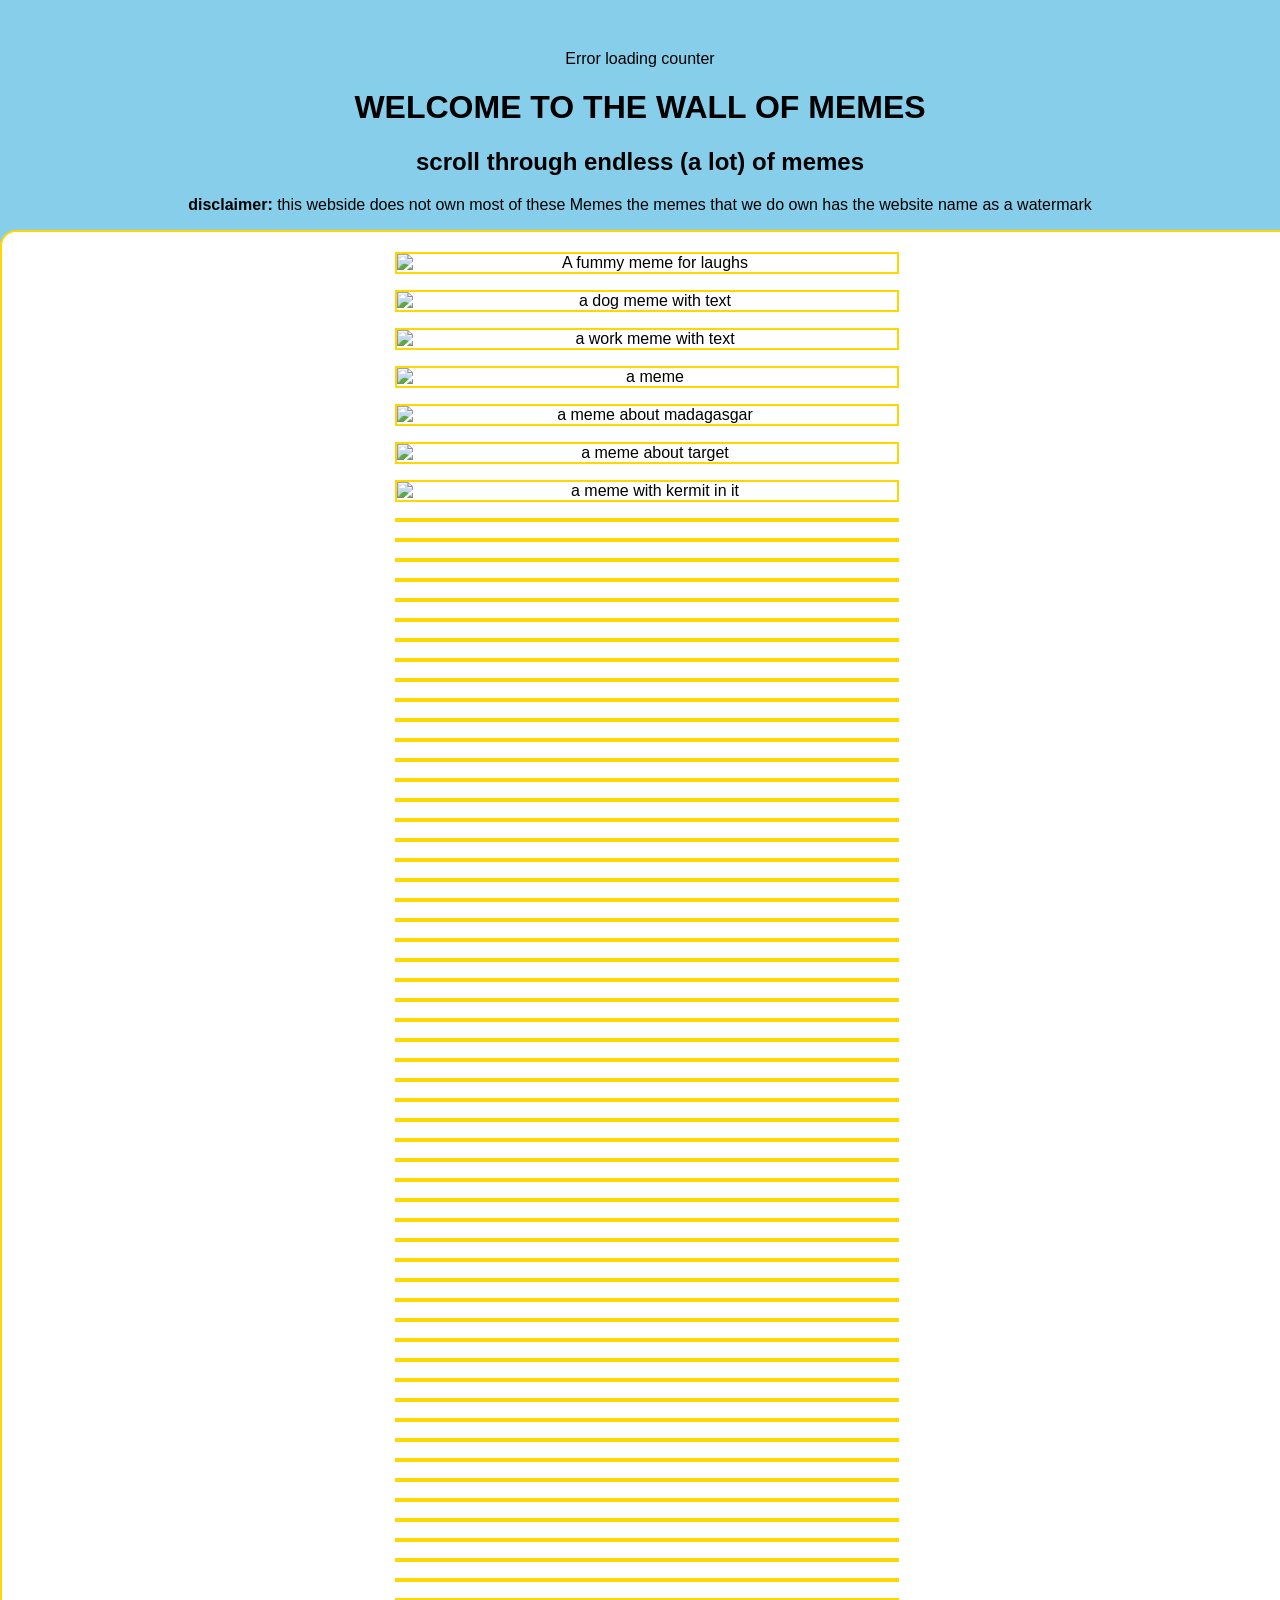
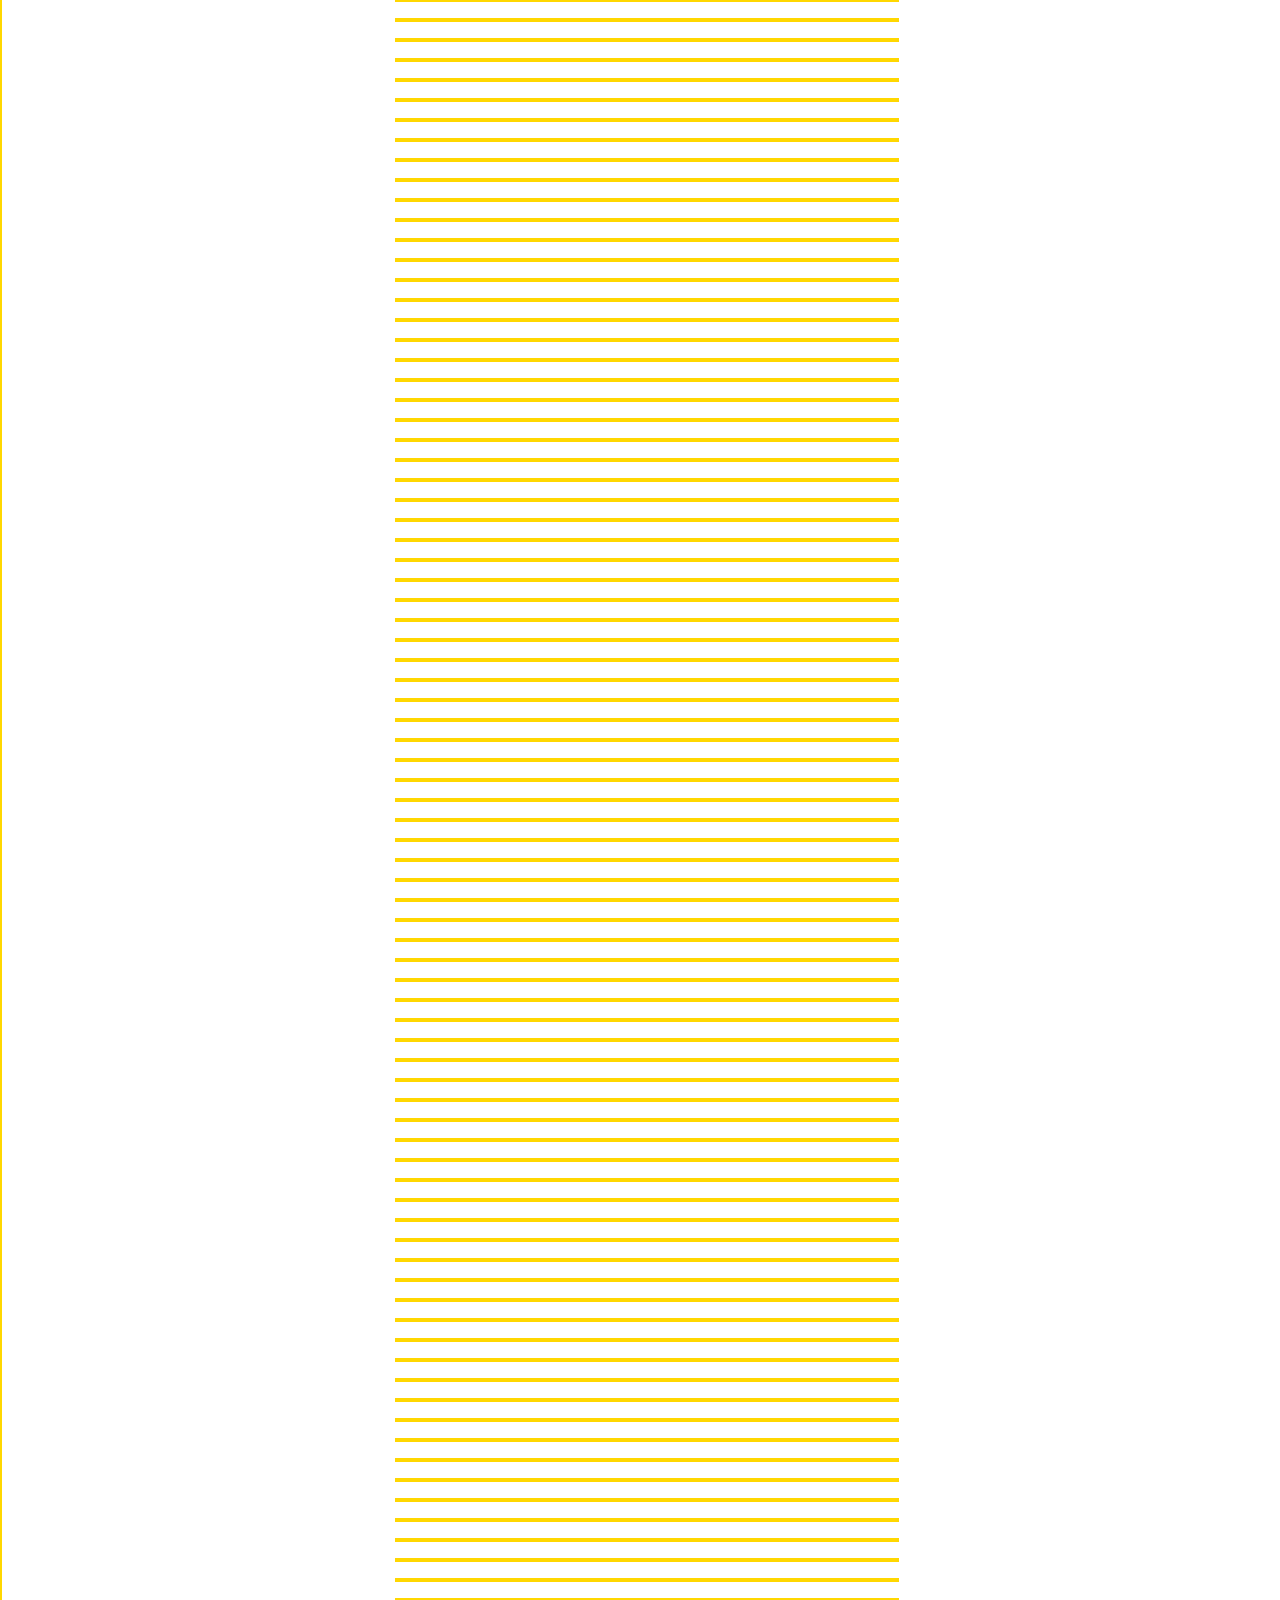
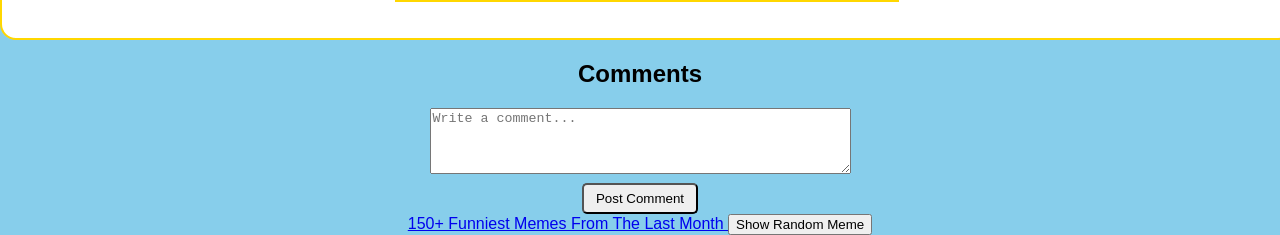
==== commit 6328ad6b: "Removed glitched img tags" ====
--- a/index.html
+++ b/index.html
@@ -26,9 +26,6 @@
 <img src="https://static.boredpanda.com/blog/wp-content/uploads/2022/09/relatable-funny-memes-18-632849496a255__700.jpg" alt="" width="500" />
 <img src="https://static.boredpanda.com/blog/wp-content/uploads/2023/06/relatable-funny-memes-jokes-31-6492a712c0540__700.jpg" alt="" width="500" />
 <img src="https://i.kym-cdn.com/photos/images/facebook/002/455/325/a5d.png" alt="" width="500" />
-<div class="meme">
-<img src="https://cdn.imageurlgenerator.com/uploads/479279be-6ec1-40d3-a1d0-863fde8b6946.png" alt="" width="750" />
-</div>
 <img src="https://static.boredpanda.com/blog/wp-content/uploads/2023/09/9-64f1d66c37132__700.jpg" alt="" width="500">
 <img src="https://static.boredpanda.com/blog/wp-content/uploads/2023/09/13-64f1d9f04a73b__700.jpg" alt="" width="500">
 <img src="https://static.boredpanda.com/blog/wp-content/uploads/2023/08/4-64f074448cab8__700.jpg" alt="" width="500">
@@ -130,12 +127,6 @@
 <img src="https://static.boredpanda.com/blog/wp-content/uploads/2025/01/C07Mk3gyASV-png__700.jpg" alt="" width="500">
 <img src="https://static.boredpanda.com/blog/wp-content/uploads/2025/01/DC4BGwWybna-png__700.jpg" alt="" width="500">
 <img src="https://static.boredpanda.com/blog/wp-content/uploads/2025/01/C9XC6AOSdjl-png__700.jpg" alt="" width="500">
-<div class="meme">
-<img src="https://cdn.imageurlgenerator.com/uploads/2f28fc1b-b870-4985-a655-58d9f8047186.png" alt="" width="500" height="500">
-</div>
-<div class="meme">
-  <img src="https://cdn.imageurlgenerator.com/uploads/4a2148be-549d-475e-a521-c46efc607e07.png" alt="" width="500" height="500">
-</div>
 <img src="https://static.boredpanda.com/blog/wp-content/uploads/2026/06/0-0-6a39ed93336ac__700.jpg" alt="" width="500">
 <img src="https://static.boredpanda.com/blog/wp-content/uploads/2026/06/imgi_35_622730267_18092319164067792_311684605857310901_n-6a39ee0f022b0__700.jpg" alt="" width="500">
 <img src="https://static.boredpanda.com/blog/wp-content/uploads/2026/06/image-1-8-6a26c8c34355c__700.jpg" alt="" width="500">
@@ -162,12 +153,6 @@
 <img src="https://ruinmyweek.com/wp-content/uploads/2024/05/funny-memes-5-1-2445.jpg" alt="" width="500">
 <img src="https://ruinmyweek.com/wp-content/uploads/2024/05/funny-memes-5-1-2446.webp" alt="" width="500">
 <img src="https://ruinmyweek.com/wp-content/uploads/2024/05/funny-memes-5-1-2450-1024x1280.jpeg" alt="" width="500">
-<div class="meme">
-<img src="https://cdn.imageurlgenerator.com/uploads/82c34ac9-d8db-4edf-a620-aea971f7b0a9.png" alt="" width="500" height="500">
-</div>
-<div class="meme">
-<img src="https://cdn.imageurlgenerator.com/uploads/edda2784-e672-4d90-b2ee-a5dc087663d3.png" alt="" width="500" height="500">
-</div>
 
 </section>
 <h2>Comments</h2>
--- a/style.css
+++ b/style.css
@@ -6,8 +6,7 @@
 
 /* --- Page background + base styling --- */
 body {
-  background: darkblue;
-  color: white;
+  background-color: skyblue;
   font-family: Arial, sans-serif;
   text-align: center;
   padding-top: 50px;
@@ -15,11 +14,13 @@
 
 /* --- Meme section wallpaper --- */
 #memes {
-  background-image: url("https://copilot.microsoft.com/th/id/BCO.924711ce-c30a-46e8-b870-6be19506f15c.png");
-  background-repeat: repeat;
-  background-size: 1500px 1500px;
-  background-position: top left;
+  background-color: white;
   padding: 20px;
+  border-radius: 16px;
+  overflow: hidden;
+  border: 2px solid gold;
+  width: 1250px;
+  margin: 0 auto
 }
 
 /* --- Gallery image styling --- */
@@ -74,3 +75,9 @@
   border-radius: 5px;
   cursor: pointer;
 }
+
+#memes, img {
+  border: 2px solid gold;
+  display: block ;
+  margin: 0 auto;
+  margin-bottom: 16px;
